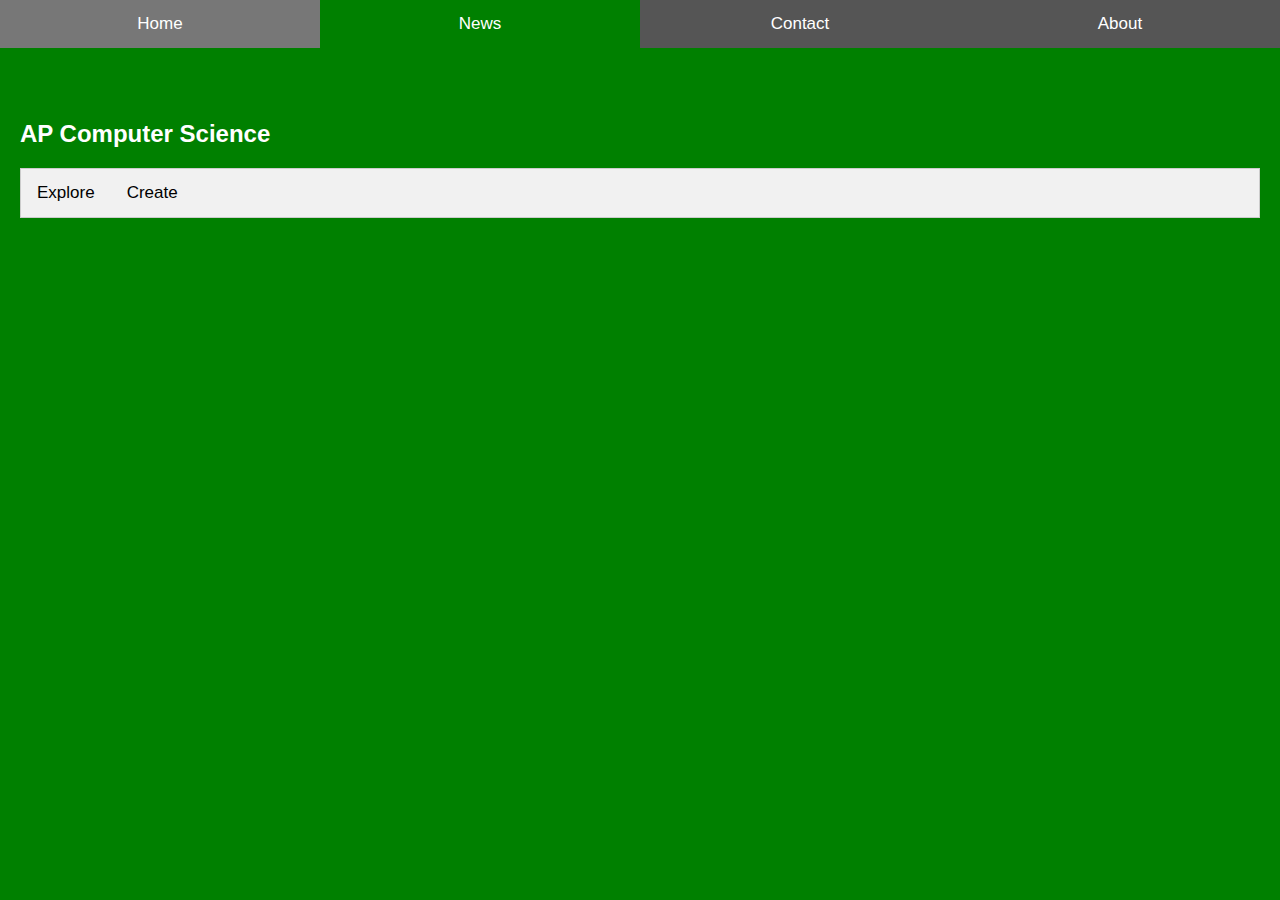
==== index.html @ defe507b "Update index.html" ====
<!DOCTYPE html>
<html>
<head>
<meta name="viewport" content="width=device-width, initial-scale=1">
<style>

/* Style the tab */
.tab {
  overflow: hidden;
  border: 1px solid #ccc;
  background-color: #f1f1f1;
}

/* Style the buttons inside the tab */
.tab button {
  background-color: inherit;
  float: left;
  border: none;
  outline: none;
  cursor: pointer;
  padding: 14px 16px;
  transition: 0.3s;
  font-size: 17px;
}

/* Change background color of buttons on hover */
.tab button:hover {
  background-color: #ddd;
}

/* Create an active/current tablink class */
.tab button.active {
  background-color: #ccc;
}

/* Style the tab content */
.tabcontent1 {
  display: none;
  padding: 6px 12px;
  border: 1px solid #ccc;
  border-top: none;
}

* {box-sizing: border-box}
/* Set height of body and the document to 100% */
body, html {
  height: 100%;
  margin: 0;
  font-family: Arial;
}
/* Style tab links */
.tablink {
  background-color: #555;
  color: white;
  float: left;
  border: none;
  outline: none;
  cursor: pointer;
  padding: 14px 16px;
  font-size: 17px;
  width: 25%;
}
.tablink:hover {
  background-color: #777;
}
/* Style the tab content (and add height:100% for full page content) */
.tabcontent {
  color: white;
  display: none;
  padding: 100px 20px;
  height: 100%;
}
#Home {background-color: red;}
#News {background-color: green;}
#Contact {background-color: blue;}
#About {background-color: orange;}
</style>
</head>
<body>

<button class="tablink" onclick="openPage('Home', this, 'red')">Home</button>
<button class="tablink" onclick="openPage('News', this, 'green')" id="defaultOpen">News</button>
<button class="tablink" onclick="openPage('Contact', this, 'blue')">Contact</button>
<button class="tablink" onclick="openPage('About', this, 'orange')">About</button>

<div id="Home" class="tabcontent">
  <h3>Home</h3>
  <p>Home is where the heart is..</p>
</div>

<div id="News" class="tabcontent">
  <h2>AP Computer Science </h2>

<div class="tab">
  <button class="tablinks" onclick="openCity(event, 'Explore')">Explore</button>
  <button class="tablinks" onclick="openCity(event, 'Create')">Create</button>
</div>

<div id="Explore" class="tabcontent1">
  <h3>Delivery Drones</h3>
  <p>Paris is the capital of France.</p>
</div>

<div id="Create" class="tabcontent1">
  <h3>Word Stacks</h3>
  <p>Tokyo is the capital of Japan.</p>
</div>
</div>

<div id="Contact" class="tabcontent">
  <h2>AP Computer Science </h2>

<div class="tab">
  <button class="tablinks" onclick="openCity1(event, 'Explore1')">Explore</button>
  <button class="tablinks" onclick="openCity1(event, 'Create1')">Create</button>
</div>

<div id="Explore1" class="tabcontent1">
  <h3>Delivery Drones</h3>
  <p>Paris is the capital of France.</p>
</div>

<div id="Create1" class="tabcontent1">
  <h3>Word Stacks</h3>
  <p>Tokyo is the capital of Japan.</p>
</div>
</div>

<div id="About" class="tabcontent">
  <h2>AP Computer Science </h2>

<div class="tab">
  <button class="tablinks" onclick="openCity2(event, 'Explore2')">Explore</button>
  <button class="tablinks" onclick="openCity2(event, 'Create2')">Create</button>
</div>

<div id="Explore2" class="tabcontent1">
  <h3>Delivery Drones</h3>
  <p>Paris is the capital of France.</p>
</div>

<div id="Create2" class="tabcontent1">
  <h3>Word Stacks</h3>
  <p>Tokyo is the capital of Japan.</p>
</div>
</div>

<script>
function openPage(pageName,elmnt,color) {
  var i, tabcontent, tablinks;
  tabcontent = document.getElementsByClassName("tabcontent");
  for (i = 0; i < tabcontent.length; i++) {
    tabcontent[i].style.display = "none";
  }
  tablinks = document.getElementsByClassName("tablink");
  for (i = 0; i < tablinks.length; i++) {
    tablinks[i].style.backgroundColor = "";
  }
  document.getElementById(pageName).style.display = "block";
  elmnt.style.backgroundColor = color;
}
// Get the element with id="defaultOpen" and click on it
document.getElementById("defaultOpen").click();
</script>

<script>
function openCity(evt, cityName) {
  var i, tabcontent1, tablinks;
  tabcontent1 = document.getElementsByClassName("tabcontent1");
  for (i = 0; i < tabcontent1.length; i++) {
    tabcontent1[i].style.display = "none";
  }
  tablinks = document.getElementsByClassName("tablinks");
  for (i = 0; i < tablinks.length; i++) {
    tablinks[i].className = tablinks[i].className.replace(" active", "");
  }
  document.getElementById(cityName).style.display = "block";
  evt.currentTarget.className += " active";
}
</script>

<script>
function openCity1(evt, cityName) {
  var i, tabcontent1, tablinks;
  tabcontent1 = document.getElementsByClassName("tabcontent1");
  for (i = 0; i < tabcontent1.length; i++) {
    tabcontent1[i].style.display = "none";
  }
  tablinks = document.getElementsByClassName("tablinks");
  for (i = 0; i < tablinks.length; i++) {
    tablinks[i].className = tablinks[i].className.replace(" active", "");
  }
  document.getElementById(cityName).style.display = "block";
  evt.currentTarget.className += " active";
}
</script>

<script>
function openCity2(evt, cityName) {
  var i, tabcontent1, tablinks;
  tabcontent1 = document.getElementsByClassName("tabcontent1");
  for (i = 0; i < tabcontent1.length; i++) {
    tabcontent1[i].style.display = "none";
  }
  tablinks = document.getElementsByClassName("tablinks");
  for (i = 0; i < tablinks.length; i++) {
    tablinks[i].className = tablinks[i].className.replace(" active", "");
  }
  document.getElementById(cityName).style.display = "block";
  evt.currentTarget.className += " active";
}
</script>

</body>
</html>
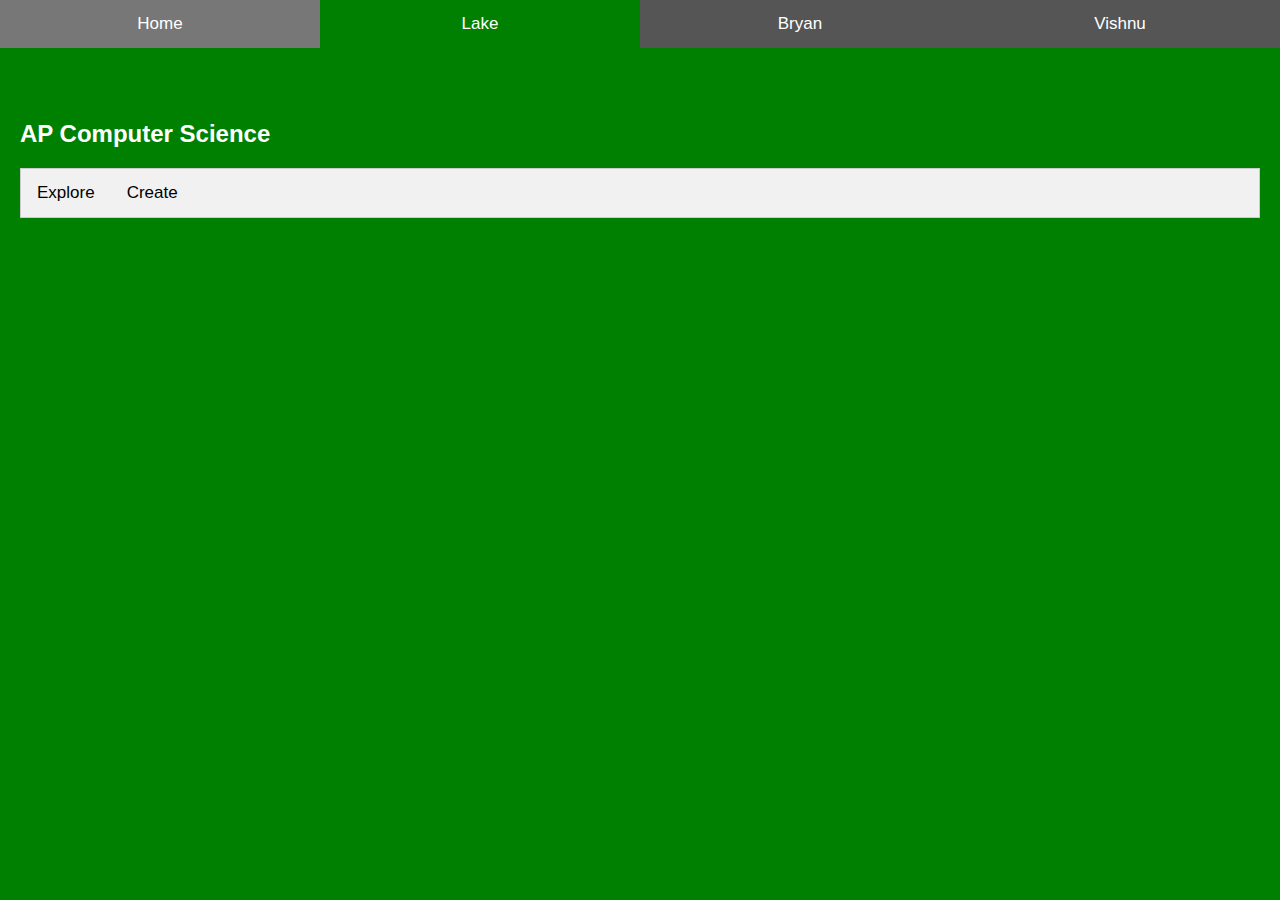
==== commit 383f6f71: "Update index.html" ====
--- a/index.html
+++ b/index.html
@@ -79,9 +79,9 @@
 <body>
 
 <button class="tablink" onclick="openPage('Home', this, 'red')">Home</button>
-<button class="tablink" onclick="openPage('News', this, 'green')" id="defaultOpen">News</button>
-<button class="tablink" onclick="openPage('Contact', this, 'blue')">Contact</button>
-<button class="tablink" onclick="openPage('About', this, 'orange')">About</button>
+<button class="tablink" onclick="openPage('News', this, 'green')" id="defaultOpen">Lake</button>
+<button class="tablink" onclick="openPage('Contact', this, 'blue')">Bryan</button>
+<button class="tablink" onclick="openPage('About', this, 'orange')">Vishnu</button>
 
 <div id="Home" class="tabcontent">
   <h3>Home</h3>
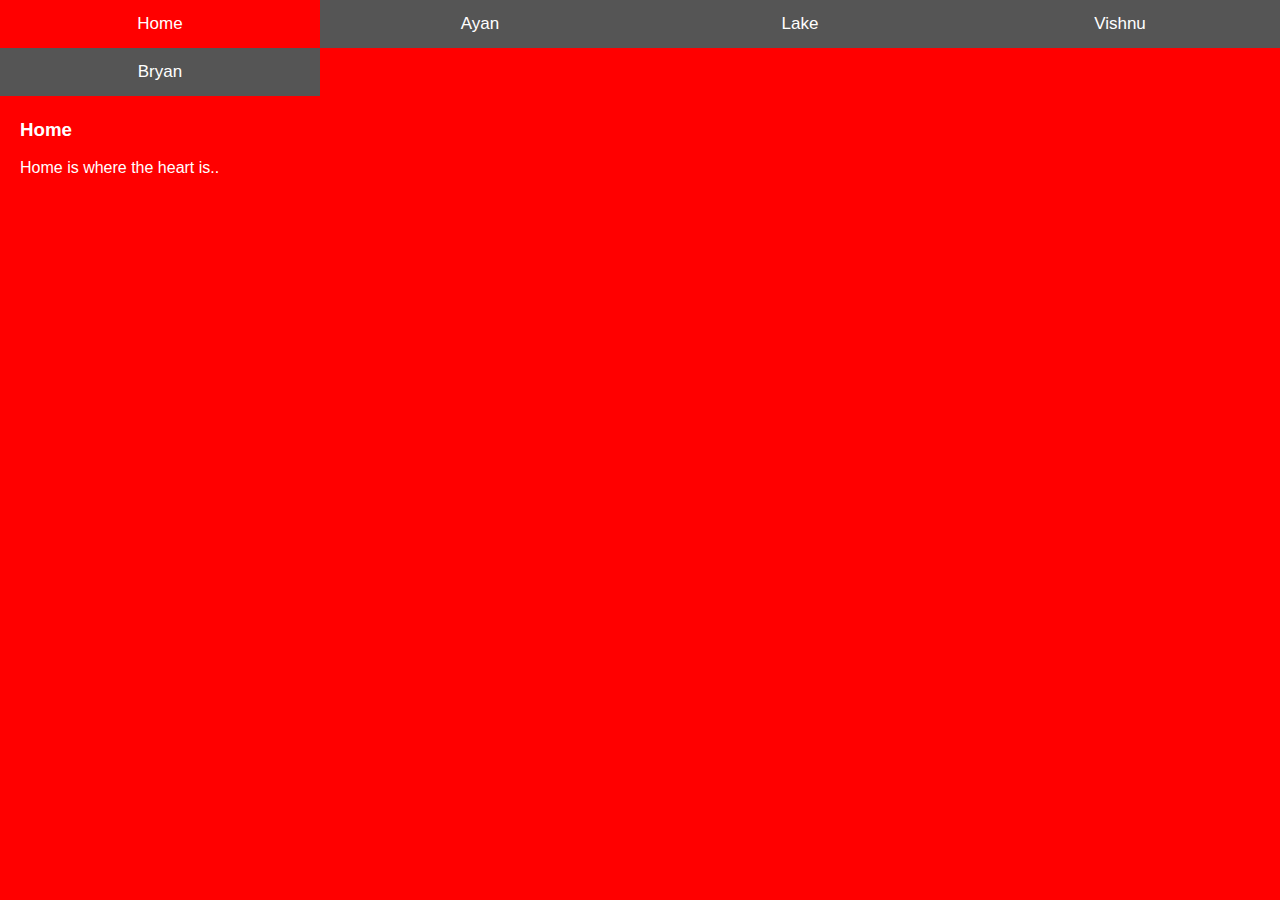
==== commit 27d9f8d2: "Updated index.html" ====
--- a/index.html
+++ b/index.html
@@ -78,17 +78,18 @@
 </head>
 <body>
 
-<button class="tablink" onclick="openPage('Home', this, 'red')">Home</button>
-<button class="tablink" onclick="openPage('News', this, 'green')" id="defaultOpen">Lake</button>
-<button class="tablink" onclick="openPage('Contact', this, 'blue')">Bryan</button>
-<button class="tablink" onclick="openPage('About', this, 'orange')">Vishnu</button>
+<button class="tablink" onclick="openPage('Home', this, 'red')" id="defaultOpen">Home</button>
+<button class="tablink" onclick="openPage('Ayan', this, 'green')">Ayan</button>
+<button class="tablink" onclick="openPage('Lake', this, 'blue')">Lake</button>
+<button class="tablink" onclick="openPage('Vishnu', this, 'orange')">Vishnu</button>
+<button class="tablink" onclick="openPage('Bryan', this, 'orange')">Bryan</button>
 
 <div id="Home" class="tabcontent">
   <h3>Home</h3>
   <p>Home is where the heart is..</p>
 </div>
 
-<div id="News" class="tabcontent">
+<div id="Ayan" class="tabcontent">
   <h2>AP Computer Science </h2>
 
 <div class="tab">
@@ -107,7 +108,7 @@
 </div>
 </div>
 
-<div id="Contact" class="tabcontent">
+<div id="Lake" class="tabcontent">
   <h2>AP Computer Science </h2>
 
 <div class="tab">
@@ -126,7 +127,7 @@
 </div>
 </div>
 
-<div id="About" class="tabcontent">
+<div id="Vishnu" class="tabcontent">
   <h2>AP Computer Science </h2>
 
 <div class="tab">
@@ -140,6 +141,25 @@
 </div>
 
 <div id="Create2" class="tabcontent1">
+  <h3>Word Stacks</h3>
+  <p>Tokyo is the capital of Japan.</p>
+</div>
+</div>
+
+<div id="Bryan" class="tabcontent">
+  <h2>AP Computer Science </h2>
+
+<div class="tab">
+  <button class="tablinks" onclick="openCity2(event, 'Explore2')">Explore</button>
+  <button class="tablinks" onclick="openCity2(event, 'Create2')">Create</button>
+</div>
+
+<div id="Explore3" class="tabcontent1">
+  <h3>Delivery Drones</h3>
+  <p>Paris is the capital of France.</p>
+</div>
+
+<div id="Create3" class="tabcontent1">
   <h3>Word Stacks</h3>
   <p>Tokyo is the capital of Japan.</p>
 </div>
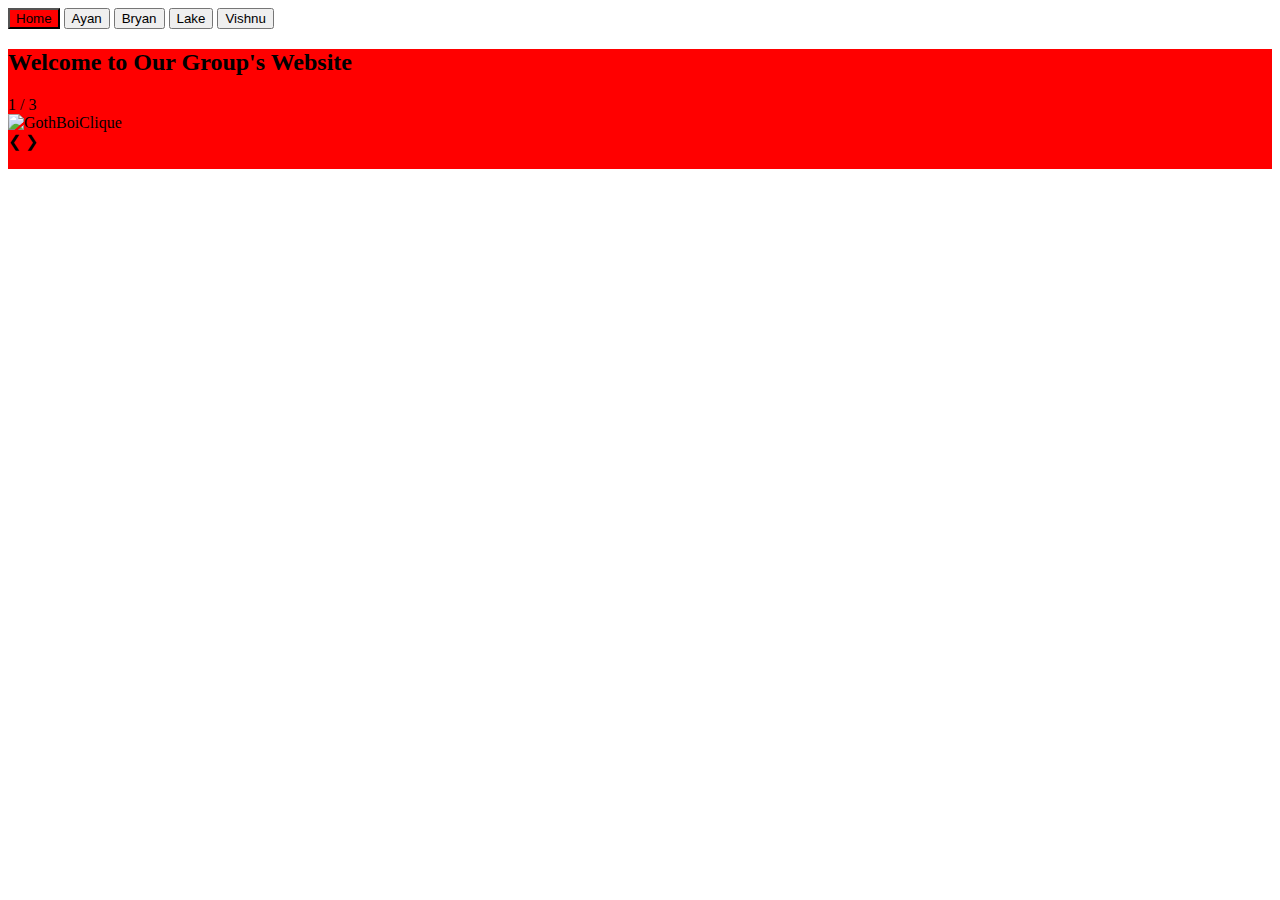
==== commit 94bc7a43: "Update index.html" ====
--- a/index.html
+++ b/index.html
@@ -1,96 +1,86 @@
 <!DOCTYPE html>
 <html>
 <head>
+  <title>Goth Boi Clique</title>
 <meta name="viewport" content="width=device-width, initial-scale=1">
+<link href="style.css" rel="stylesheet"/>
 <style>
 
-/* Style the tab */
-.tab {
-  overflow: hidden;
-  border: 1px solid #ccc;
-  background-color: #f1f1f1;
-}
-
-/* Style the buttons inside the tab */
-.tab button {
-  background-color: inherit;
-  float: left;
-  border: none;
-  outline: none;
-  cursor: pointer;
-  padding: 14px 16px;
-  transition: 0.3s;
-  font-size: 17px;
-}
-
-/* Change background color of buttons on hover */
-.tab button:hover {
-  background-color: #ddd;
-}
-
-/* Create an active/current tablink class */
-.tab button.active {
-  background-color: #ccc;
-}
-
-/* Style the tab content */
-.tabcontent1 {
-  display: none;
-  padding: 6px 12px;
-  border: 1px solid #ccc;
-  border-top: none;
-}
-
-* {box-sizing: border-box}
-/* Set height of body and the document to 100% */
-body, html {
-  height: 100%;
-  margin: 0;
-  font-family: Arial;
-}
-/* Style tab links */
-.tablink {
-  background-color: #555;
-  color: white;
-  float: left;
-  border: none;
-  outline: none;
-  cursor: pointer;
-  padding: 14px 16px;
-  font-size: 17px;
-  width: 25%;
-}
-.tablink:hover {
-  background-color: #777;
-}
-/* Style the tab content (and add height:100% for full page content) */
-.tabcontent {
-  color: white;
-  display: none;
-  padding: 100px 20px;
-  height: 100%;
-}
+/* ***************************************************************************************
+*    Title: Full Page Tabs
+*    Author: W3Schools
+*    Date: 3/8/19
+*    Availability: https://www.w3schools.com/howto/howto_js_full_page_tabs.asp
+*************************************************************************************** */
+
+
 #Home {background-color: red;}
 #News {background-color: green;}
 #Contact {background-color: blue;}
 #About {background-color: orange;}
+#Ayan {background-color: #f78af1;}
 </style>
 </head>
-<body>
+<body scroll="no">
+
+<!--***************************************************************************************
+*    Title: Tabs
+*    Author: W3Schools
+*    Date: 3/12/19
+*    Availability: https://www.w3schools.com/howto/howto_js_tabs.asp
+***************************************************************************************/-->
 
 <button class="tablink" onclick="openPage('Home', this, 'red')" id="defaultOpen">Home</button>
-<button class="tablink" onclick="openPage('Ayan', this, 'green')">Ayan</button>
-<button class="tablink" onclick="openPage('Lake', this, 'blue')">Lake</button>
-<button class="tablink" onclick="openPage('Vishnu', this, 'orange')">Vishnu</button>
-<button class="tablink" onclick="openPage('Bryan', this, 'orange')">Bryan</button>
+<button class="tablink" onclick="openPage('Ayan', this, '#f78af1')">Ayan</button>
+<button class="tablink" onclick="openPage('Contact', this, 'blue')">Bryan</button>
+<button class="tablink" onclick="openPage('News', this, 'green')">Lake</button>
+<button class="tablink" onclick="openPage('About', this, 'orange')">Vishnu</button>
+
 
 <div id="Home" class="tabcontent">
-  <h3>Home</h3>
-  <p>Home is where the heart is..</p>
-</div>
-
-<div id="Ayan" class="tabcontent">
-  <h2>AP Computer Science </h2>
+  <h2>Welcome to Our Group's Website</h2>
+  <!-- Slideshow container -->
+  <!--***************************************************************************************
+  *    Title: Slideshow
+  *    Author: W3Schools
+  *    Date: 3/13/19
+  *    Availability: https://www.w3schools.com/howto/howto_js_slideshow.asp
+  ***************************************************************************************/-->
+<div class="slideshow-container" class = "center">
+
+  <!-- Full-width images with number and caption text -->
+  <div class="mySlides fade" class = "center">
+    <div class="numbertext" class = "center">1 / 3</div>
+    <img src="http://assets.primaverasound.com/2018/psb/images/artistas/gbc_20181205134203.jpg" alt="GothBoiClique" height = "400" width = "600" class = "shake" class = "center">
+  </div>
+
+  <div class="mySlides fade" class = "center">
+    <div class="numbertext" class = "center">2 / 3</div>
+    <img src="Images/ayan_facetime.png" alt="GothBoiClique" height = "400" width = "600" class = "shake" class = "center">
+  </div>
+
+  <div class="mySlides fade" class = "center">
+    <div class="numbertext" class = "center">3 / 3</div>
+    <img src="Images/bryan_facetime" height = "400" width = "600" class = "shake" class = "center">
+  </div>
+
+  <!-- Next and previous buttons -->
+  <a class="prev" onclick="plusSlides(-1)">&#10094;</a>
+  <a class="next" onclick="plusSlides(1)">&#10095;</a>
+</div>
+<br>
+
+<!-- The dots/circles -->
+<div style="text-align:center">
+  <span class="dot" onclick="currentSlide(1)"></span>
+  <span class="dot" onclick="currentSlide(2)"></span>
+  <span class="dot" onclick="currentSlide(3)"></span>
+</div>
+  <!-- <div class = "center"><img src="http://assets.primaverasound.com/2018/psb/images/artistas/gbc_20181205134203.jpg" alt="GothBoiClique" height = "400" width = "600" class = "shake"></div> -->
+</div>
+
+<div id="News" class="tabcontent">
+  <h2>Lake</h2>
 
 <div class="tab">
   <button class="tablinks" onclick="openCity(event, 'Explore')">Explore</button>
@@ -98,18 +88,16 @@
 </div>
 
 <div id="Explore" class="tabcontent1">
-  <h3>Delivery Drones</h3>
-  <p>Paris is the capital of France.</p>
+  <center><img src="Images/lake_explore.png" alt="Lake Explore"></center>
 </div>
 
 <div id="Create" class="tabcontent1">
-  <h3>Word Stacks</h3>
-  <p>Tokyo is the capital of Japan.</p>
-</div>
-</div>
-
-<div id="Lake" class="tabcontent">
-  <h2>AP Computer Science </h2>
+  <center><iframe src="https://docs.google.com/document/d/1hUc0GJrWsMyLLDAwjJyPn3gDowAR7xXJ5Mb3Qd1mQ8g/edit?usp=sharing" style="width:718px; height:700px;" frameborder="0"></iframe></center>
+</div>
+</div>
+
+<div id="Contact" class="tabcontent">
+  <h2>Bryan </h2>
 
 <div class="tab">
   <button class="tablinks" onclick="openCity1(event, 'Explore1')">Explore</button>
@@ -117,18 +105,16 @@
 </div>
 
 <div id="Explore1" class="tabcontent1">
-  <h3>Delivery Drones</h3>
-  <p>Paris is the capital of France.</p>
+  <center><img src="Images/bryan_artifact.png" alt="Bryan Explore"></center>
 </div>
 
 <div id="Create1" class="tabcontent1">
-  <h3>Word Stacks</h3>
-  <p>Tokyo is the capital of Japan.</p>
-</div>
-</div>
-
-<div id="Vishnu" class="tabcontent">
-  <h2>AP Computer Science </h2>
+  <center><iframe src="https://docs.google.com/document/d/1ko-sPMjZNEcLuZElWIZHWSJtNRB-cMdfstC5vRWy2mM/edit?usp=sharing" style="width:718px; height:700px;" frameborder="0"></iframe></center>
+</div>
+</div>
+
+<div id="About" class="tabcontent">
+  <h2>Vishnu's CS Work</h2>
 
 <div class="tab">
   <button class="tablinks" onclick="openCity2(event, 'Explore2')">Explore</button>
@@ -136,32 +122,29 @@
 </div>
 
 <div id="Explore2" class="tabcontent1">
-  <h3>Delivery Drones</h3>
-  <p>Paris is the capital of France.</p>
+  <center><img src="Images/vishnu_explore.png" alt="Vishnu Explore" height = "400" width = "600"></center>
 </div>
 
 <div id="Create2" class="tabcontent1">
-  <h3>Word Stacks</h3>
-  <p>Tokyo is the capital of Japan.</p>
-</div>
-</div>
-
-<div id="Bryan" class="tabcontent">
-  <h2>AP Computer Science </h2>
-
-<div class="tab">
-  <button class="tablinks" onclick="openCity2(event, 'Explore2')">Explore</button>
-  <button class="tablinks" onclick="openCity2(event, 'Create2')">Create</button>
+  <center><iframe src="https://docs.google.com/document/d/10cjDu025INOTL_mOfHEaMgaFBJfwlrAqNQXxqzSPw2c/edit?usp=sharing" style="width:718px; height:700px;" frameborder="0"></iframe></center>
+</div>
+</div>
+
+<div id="Ayan" class="tabcontent">
+  <h2>Ayan's Explore and Create Task</h2>
+
+<div class="tab">
+  <button class="tablinks" onclick="openCity4(event, 'Explore3')">Explore</button>
+  <button class="tablinks" onclick="openCity4(event, 'Create3')">Create</button>
 </div>
 
 <div id="Explore3" class="tabcontent1">
-  <h3>Delivery Drones</h3>
-  <p>Paris is the capital of France.</p>
+  <center><img src="Images/ayan_explore.png" alt="Ayan Explore"></center>
+   <center><iframe src="https://docs.google.com/document/d/1n5blpgC97Mde0usN7uqJOg4Cl1yTZSyB6opz1hlAkd0/edit?usp=sharing" style="width:718px; height:700px;" frameborder="0"></iframe></center>
 </div>
 
 <div id="Create3" class="tabcontent1">
-  <h3>Word Stacks</h3>
-  <p>Tokyo is the capital of Japan.</p>
+  <center><iframe src="https://docs.google.com/document/d/112p1GP0lRw66k-WDl96ZttYsZx5yp9LgHAg0clxWHUs/edit?usp=sharing" style="width:718px; height:700px;" frameborder="0"></iframe></center>
 </div>
 </div>
 
@@ -231,5 +214,52 @@
 }
 </script>
 
+<script>
+function openCity4(evt, cityName) {
+  var i, tabcontent1, tablinks;
+  tabcontent1 = document.getElementsByClassName("tabcontent1");
+  for (i = 0; i < tabcontent1.length; i++) {
+    tabcontent1[i].style.display = "none";
+  }
+  tablinks = document.getElementsByClassName("tablinks");
+  for (i = 0; i < tablinks.length; i++) {
+    tablinks[i].className = tablinks[i].className.replace(" active", "");
+  }
+  document.getElementById(cityName).style.display = "block";
+  evt.currentTarget.className += " active";
+}
+</script>
+
+<script>
+var slideIndex = 1;
+showSlides(slideIndex);
+
+// Next/previous controls
+function plusSlides(n) {
+  showSlides(slideIndex += n);
+}
+
+// Thumbnail image controls
+function currentSlide(n) {
+  showSlides(slideIndex = n);
+}
+
+function showSlides(n) {
+  var i;
+  var slides = document.getElementsByClassName("mySlides");
+  var dots = document.getElementsByClassName("dot");
+  if (n > slides.length) {slideIndex = 1}
+  if (n < 1) {slideIndex = slides.length}
+  for (i = 0; i < slides.length; i++) {
+      slides[i].style.display = "none";
+  }
+  for (i = 0; i < dots.length; i++) {
+      dots[i].className = dots[i].className.replace(" active", "");
+  }
+  slides[slideIndex-1].style.display = "block";
+  dots[slideIndex-1].className += " active";
+}
+</script>
+
 </body>
 </html>
